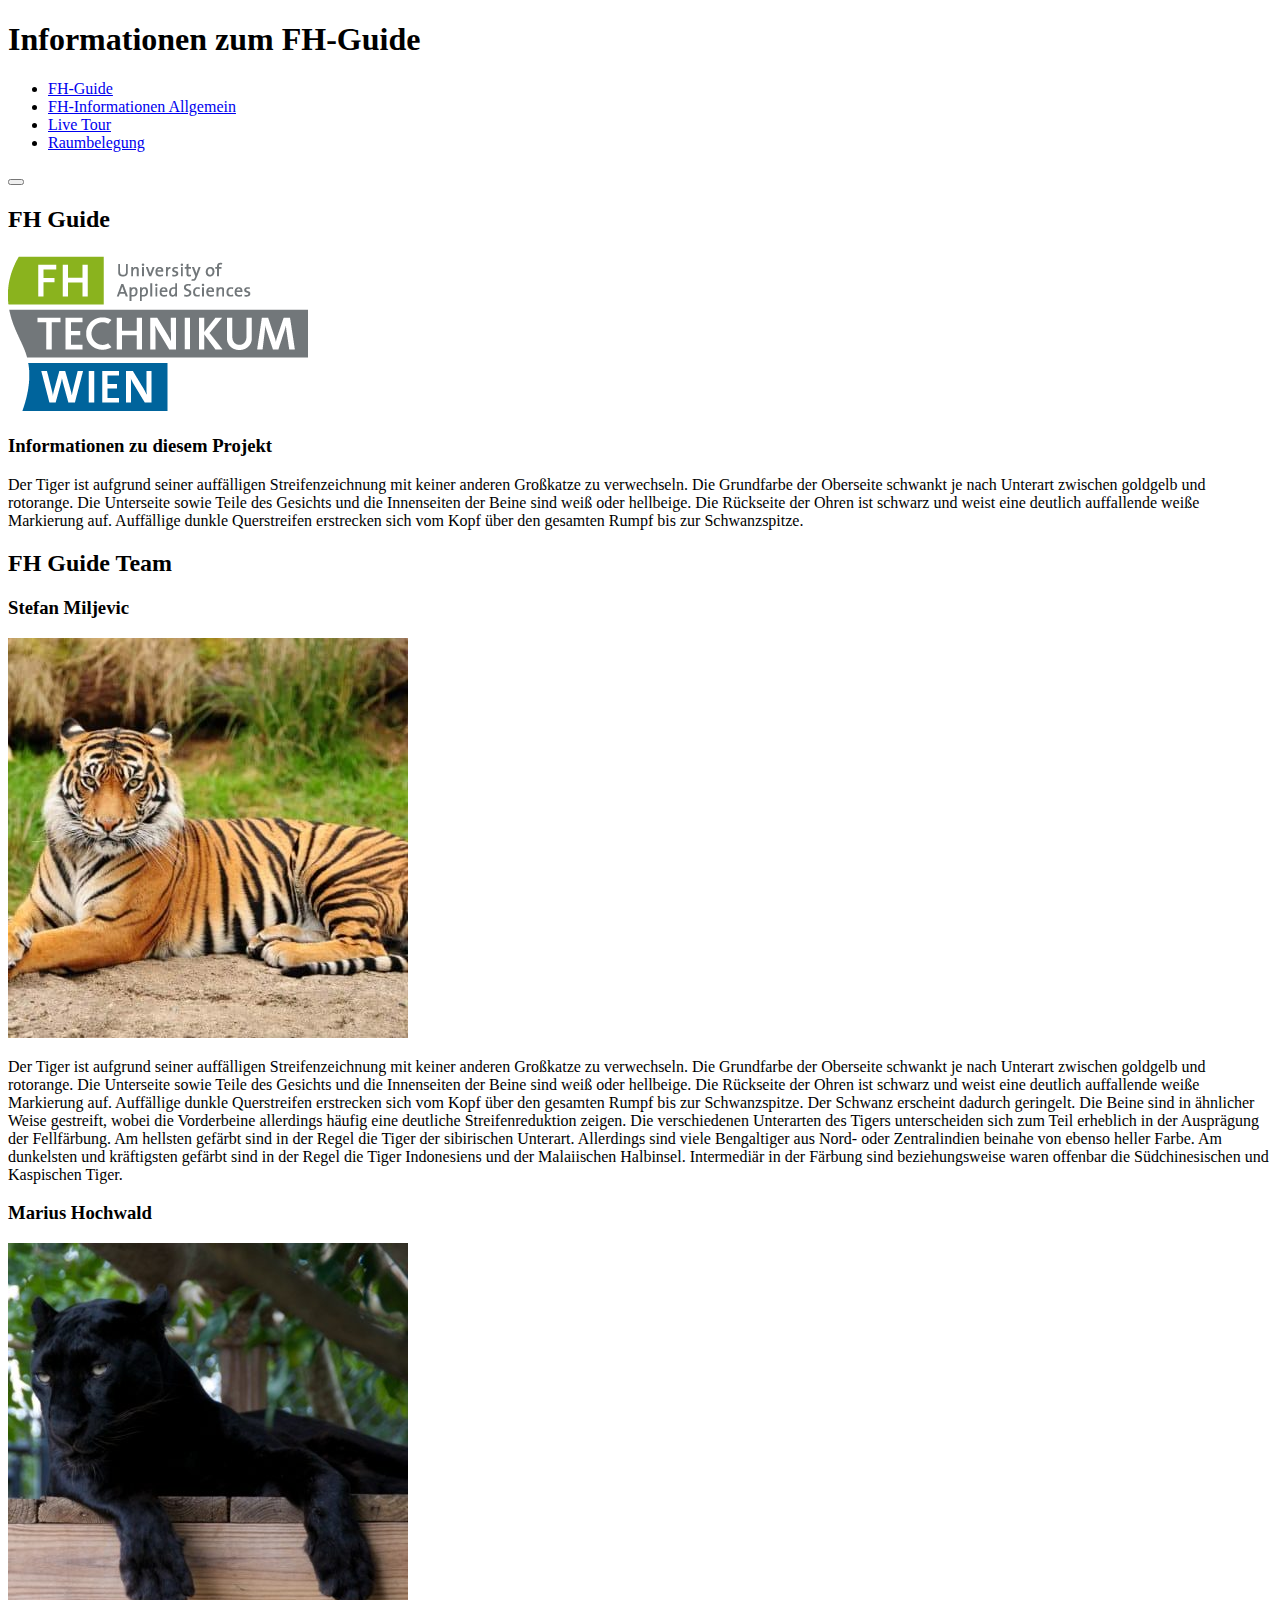
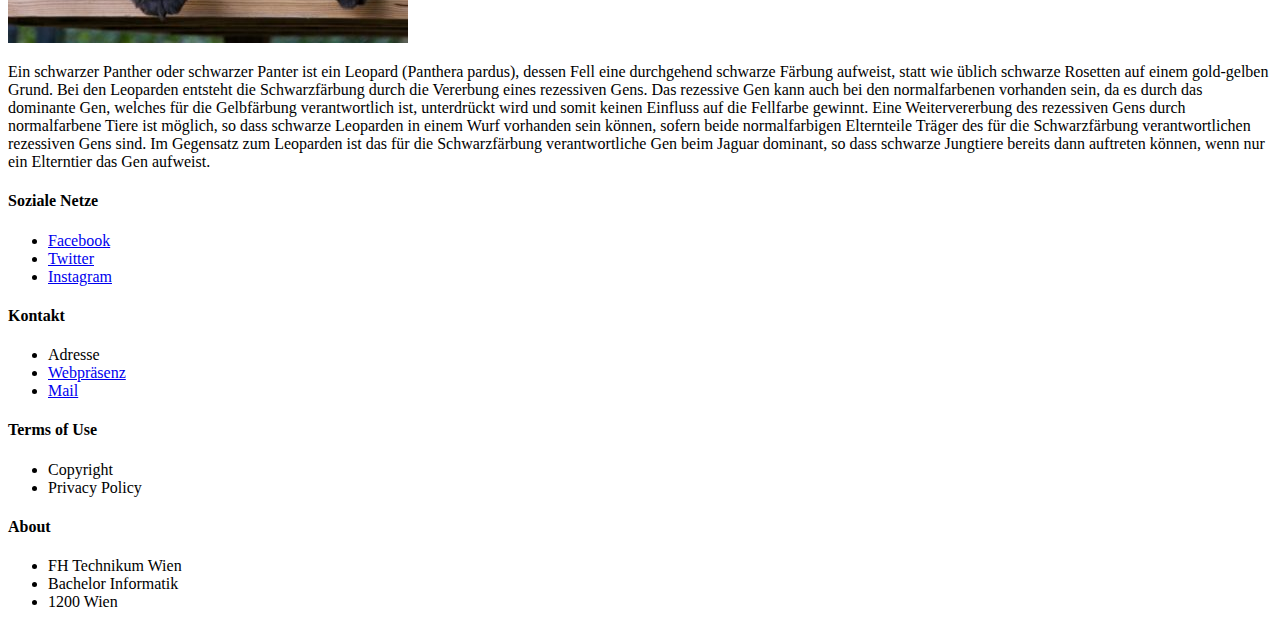
==== public_html/index.html @ 5c02f319 "Anpassungen HTML" ====
<!doctype html>
<html lang="en">
  <head>
    <!-- Required meta tags -->
    <meta charset="utf-8">
    <meta name="viewport" content="width=device-width, initial-scale=1, shrink-to-fit=no">

    <!-- Bootstrap CSS -->
    <link rel="stylesheet" href="https://stackpath.bootstrapcdn.com/bootstrap/4.1.3/css/bootstrap.min.css" integrity="sha384-MCw98/SFnGE8fJT3GXwEOngsV7Zt27NXFoaoApmYm81iuXoPkFOJwJ8ERdknLPMO" crossorigin="anonymous">
	<link rel="icon" href="./res/img/logo.ico" >
    <title>FH Guide</title>
  </head>
  <body>
  <nav class="navbar position-fixed navbar-dark bg-default">
		<h1>Informationen zum FH-Guide</h1>
		
		<ul>
			<li><a onclick='console.log("FH-Guide wurde geklickt")' href="index.html">FH-Guide</a></li>
			<li><a onclick='console.log("FH-Informationen wurde geklickt")' href="sites/unterseite1.html">FH-Informationen Allgemein</a></li>
			<li><a onclick='console.log("Live Tour wurde geklickt")' href="sites/unterseite2.html">Live Tour</a></li>
			<li><a onclick='console.log("Raumbelegung geklickt")' href="sites/unterseite3.html">Raumbelegung</a></li>
		</ul>
		
		<button onclick='console.log("Es wurde der Burger Menu Button geklickt")' class="navbar-toggler" type="button" data-toggle="collapse" data-target="#navbarSupportedContent1" aria-controls="navbarSupportedContent15"
        aria-expanded="false" aria-label="Toggle navigation"><span class="navbar-toggler-icon"></span></button>
		
	</nav>
	<header>
	</header>
	
	<main id="home-0"> <!-- du kannst die IDs so anpassen, wie du sie brauchst für css -->
			<section id="FHGuide">
				<div class="container">
				<h2>FH Guide</h2>
					<div>
						<img class="img-fluid img-thumbnail" src="./res/img/logo.png" alt="FH Guide Bild">
						<h3>Informationen zu diesem Projekt</h3>
						<p>
						Der Tiger ist aufgrund seiner auffälligen Streifenzeichnung mit keiner anderen Großkatze zu verwechseln.
						Die Grundfarbe der Oberseite schwankt je nach Unterart zwischen goldgelb und rotorange.
						Die Unterseite sowie Teile des Gesichts und die Innenseiten der Beine sind weiß oder hellbeige.
						Die Rückseite der Ohren ist schwarz und weist eine deutlich auffallende weiße Markierung auf.
						Auffällige dunkle Querstreifen erstrecken sich vom Kopf über den gesamten Rumpf bis zur Schwanzspitze.
						</p>
					</div>
				</div>
			</section>
			<section id=team>
				<div class="container">
				<h2>FH Guide Team</h2>
					<h3>Stefan Miljevic</h3>
					<img class="img-fluid rounded-circle" src="./res/img/Tiger.jpg" alt="Stefan Miljevic">
					<p>
					Der Tiger ist aufgrund seiner auffälligen Streifenzeichnung mit keiner anderen Großkatze zu verwechseln.
					Die Grundfarbe der Oberseite schwankt je nach Unterart zwischen goldgelb und rotorange.
					Die Unterseite sowie Teile des Gesichts und die Innenseiten der Beine sind weiß oder hellbeige.
					Die Rückseite der Ohren ist schwarz und weist eine deutlich auffallende weiße Markierung auf.
					Auffällige dunkle Querstreifen erstrecken sich vom Kopf über den gesamten Rumpf bis zur Schwanzspitze.
					Der Schwanz erscheint dadurch geringelt. Die Beine sind in ähnlicher Weise gestreift,
					wobei die Vorderbeine allerdings häufig eine deutliche Streifenreduktion zeigen.
					Die verschiedenen Unterarten des Tigers unterscheiden sich zum Teil erheblich in der Ausprägung der Fellfärbung.
					Am hellsten gefärbt sind in der Regel die Tiger der sibirischen Unterart.
					Allerdings sind viele Bengaltiger aus Nord- oder Zentralindien beinahe von ebenso heller Farbe.
					Am dunkelsten und kräftigsten gefärbt sind in der Regel die Tiger Indonesiens und der Malaiischen Halbinsel.
					Intermediär in der Färbung sind beziehungsweise waren offenbar die Südchinesischen und Kaspischen Tiger.
					</p>
				
					<h3>Marius Hochwald</h3>
					<img class="img-fluid rounded-circle" src="./res/img/Panther.jpg" alt="Marius Hochwald">
					<p>
					Ein schwarzer Panther oder schwarzer Panter ist ein Leopard (Panthera pardus),
					dessen Fell eine durchgehend schwarze Färbung aufweist, statt wie üblich schwarze Rosetten auf einem gold-gelben Grund.
					Bei den Leoparden entsteht die Schwarzfärbung durch die Vererbung eines rezessiven Gens.
					Das rezessive Gen kann auch bei den normalfarbenen vorhanden sein, da es durch das dominante Gen,
					welches für die Gelbfärbung verantwortlich ist, unterdrückt wird und somit keinen Einfluss auf die Fellfarbe gewinnt.
					Eine Weitervererbung des rezessiven Gens durch normalfarbene Tiere ist möglich,
					so dass schwarze Leoparden in einem Wurf vorhanden sein können, sofern beide normalfarbigen Elternteile Träger des für die Schwarzfärbung verantwortlichen rezessiven Gens sind.
					Im Gegensatz zum Leoparden ist das für die Schwarzfärbung verantwortliche Gen beim Jaguar dominant,
					so dass schwarze Jungtiere bereits dann auftreten können, wenn nur ein Elterntier das Gen aufweist.
					</p>
				</div>
			</section>
	</main>
	
	<footer>
		<div class="container">
		<div class="row">
		<div class="col-lg-3 col-md-6 col-12">
			<h4>Soziale Netze</h4>
			<ul>
				<li><a href="http://www.facebook.com">Facebook</a></li> <!-- standard a href mit text, welches zum genannten Link weitergeht. -->
				<li><a href="http://www.twitter.com">Twitter</a></li>
				<li><a href="http://www.instagram.com">Instagram</a></li>
			</ul>
		</div>
		<div class="col-lg-3 col-md-6 col-12">
			<h4>Kontakt</h4>
			<ul>
				<li>Adresse</li>
				<li><a href="http://www.technikum-wien.at">Webpräsenz</a></li>
				<li><a href="mailto:if18b159@technikum-wien.at" target="_top">Mail</a></li> <!-- öffnet den lokalen maildienst mit den Daten, die man hier gesetzt hat -->
			</ul>
		</div>
		<div class="col-lg-3 col-md-6 col-12">
			<h4>Terms of Use</h4>
			<ul>
				<li>Copyright</li>
				<li>Privacy Policy</li>
			</ul>
		</div>
		<div class="col-lg-3 col-md-6 col-12">
			<h4>About</h4>
			<ul>
				<li>FH Technikum Wien</li>
				<li>Bachelor Informatik</li>
				<li>1200 Wien</li>
			</ul>
		</div>
		</div>
		</div>
	</footer>
    <!-- Optional JavaScript -->
    <!-- jQuery first, then Popper.js, then Bootstrap JS -->
    <script src="https://code.jquery.com/jquery-3.3.1.slim.min.js" integrity="sha384-q8i/X+965DzO0rT7abK41JStQIAqVgRVzpbzo5smXKp4YfRvH+8abtTE1Pi6jizo" crossorigin="anonymous"></script>
    <script src="https://cdnjs.cloudflare.com/ajax/libs/popper.js/1.14.3/umd/popper.min.js" integrity="sha384-ZMP7rVo3mIykV+2+9J3UJ46jBk0WLaUAdn689aCwoqbBJiSnjAK/l8WvCWPIPm49" crossorigin="anonymous"></script>
    <script src="https://stackpath.bootstrapcdn.com/bootstrap/4.1.3/js/bootstrap.min.js" integrity="sha384-ChfqqxuZUCnJSK3+MXmPNIyE6ZbWh2IMqE241rYiqJxyMiZ6OW/JmZQ5stwEULTy" crossorigin="anonymous"></script>
  </body>
</html>
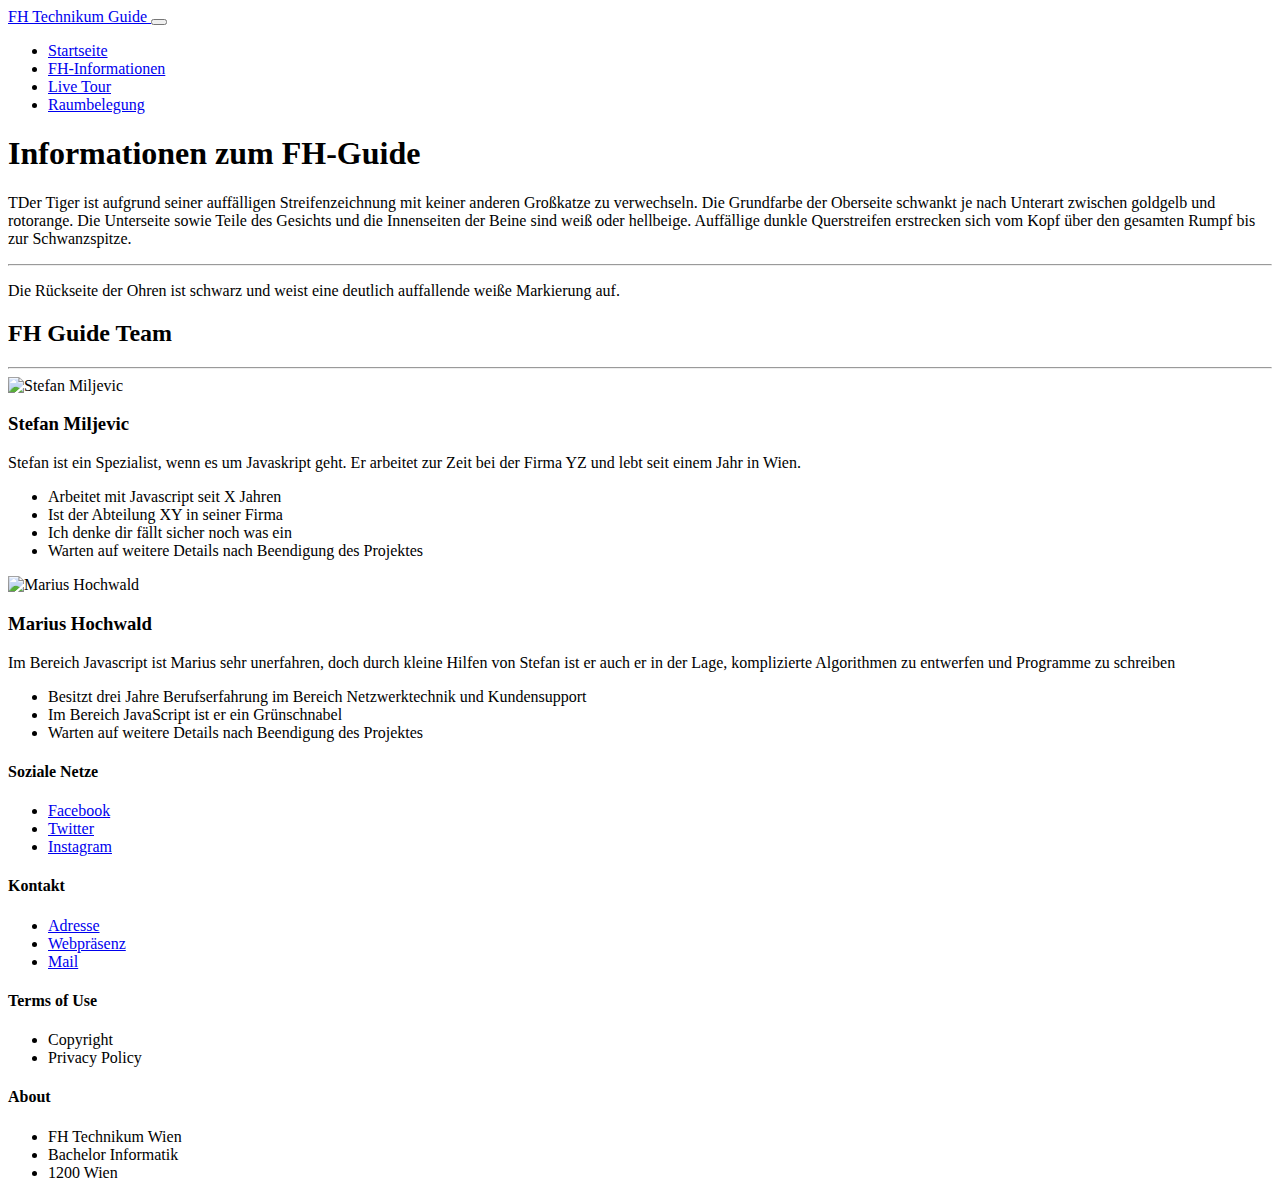
==== commit 572f02d3: "add navbar and footer to all pages" ====
--- a/public_html/index.html
+++ b/public_html/index.html
@@ -1,128 +1,155 @@
 <!doctype html>
 <html lang="en">
-  <head>
-    <!-- Required meta tags -->
-    <meta charset="utf-8">
-    <meta name="viewport" content="width=device-width, initial-scale=1, shrink-to-fit=no">
-
-    <!-- Bootstrap CSS -->
-    <link rel="stylesheet" href="https://stackpath.bootstrapcdn.com/bootstrap/4.1.3/css/bootstrap.min.css" integrity="sha384-MCw98/SFnGE8fJT3GXwEOngsV7Zt27NXFoaoApmYm81iuXoPkFOJwJ8ERdknLPMO" crossorigin="anonymous">
-	<link rel="icon" href="./res/img/logo.ico" >
-    <title>FH Guide</title>
-  </head>
-  <body>
-  <nav class="navbar position-fixed navbar-dark bg-default">
-		<h1>Informationen zum FH-Guide</h1>
+	<head>
+		<!-- Required meta tags -->
+		<meta charset="utf-8">
+		<meta name="viewport" content="width=device-width, initial-scale=1, shrink-to-fit=no">
+		<!-- Bootstrap CSS -->
+		<link rel="stylesheet" href="https://stackpath.bootstrapcdn.com/bootstrap/4.1.3/css/bootstrap.min.css" integrity="sha384-MCw98/SFnGE8fJT3GXwEOngsV7Zt27NXFoaoApmYm81iuXoPkFOJwJ8ERdknLPMO" crossorigin="anonymous">
+		<!-- Font Awesome -->
+		<link rel="stylesheet" href="https://use.fontawesome.com/releases/v5.5.0/css/all.css" integrity="sha384-B4dIYHKNBt8Bc12p+WXckhzcICo0wtJAoU8YZTY5qE0Id1GSseTk6S+L3BlXeVIU" crossorigin="anonymous">
+		<!-- Google Fonts -->
+		<link href="https://fonts.googleapis.com/css?family=KoHo|Nunito" rel="stylesheet">
+		<!-- Own style -->
+		<link rel="stylesheet" href="style/style.css">
+		<link rel="icon" href="./res/img/logo.ico" >
+		<title>FH Guide</title>
+	</head>
+	<body>
+		<nav class="navbar navbar-expand-lg sticky-top navbar-dark">
+			<a class="navbar-brand" href="index.html">
+				<!-- <img class="navbar-photo" src="./res/img/logo.png" alt="FH Guide Bild"> --><span>FH Technikum Guide</span>
+			</a>
+			<button class="navbar-toggler" type="button" data-toggle="collapse" data-target="#navbarSupportedContent" aria-controls="navbarSupportedContent" aria-expanded="false" aria-label="Toggle navigation">
+			<span class="navbar-toggler-icon"></span>
+			</button>
+			<div class="collapse navbar-collapse" id="navbarSupportedContent">
+				<ul class="navbar-nav ml-auto">
+					<li class="nav-item active">
+						<a class="nav-link" href="index.html"><i class="fas fa-home"></i>
+						Startseite</a>
+					</li>
+					<li class="nav-item">
+						<a class="nav-link" href="sites/fh-informations.html"><i class="fas fa-info-circle"></i>
+						FH-Informationen</a>
+					</li>
+					<li class="nav-item">
+						<a class="nav-link" href="sites/live-tour.html"><i class="fas fa-street-view"></i> Live Tour</a>
+					</li>
+					<li class="nav-item">
+						<a class="nav-link" href="sites/raumbelegung.html"><i class="fas fa-search"></i> Raumbelegung</a>
+					</li>
+				</ul>
+			</div>
+		</nav>
 		
-		<ul>
-			<li><a onclick='console.log("FH-Guide wurde geklickt")' href="index.html">FH-Guide</a></li>
-			<li><a onclick='console.log("FH-Informationen wurde geklickt")' href="sites/unterseite1.html">FH-Informationen Allgemein</a></li>
-			<li><a onclick='console.log("Live Tour wurde geklickt")' href="sites/unterseite2.html">Live Tour</a></li>
-			<li><a onclick='console.log("Raumbelegung geklickt")' href="sites/unterseite3.html">Raumbelegung</a></li>
-		</ul>
+		<header>
+			<div class="jumbotron">
+				<div class="container">
+					<h1 class="display-4">Informationen zum FH-Guide</h1>
+					<p class="lead">TDer Tiger ist aufgrund seiner auffälligen Streifenzeichnung mit keiner anderen Großkatze zu verwechseln. Die Grundfarbe der Oberseite schwankt je nach Unterart zwischen goldgelb und rotorange.
+						Die Unterseite sowie Teile des Gesichts und die Innenseiten der Beine sind weiß oder hellbeige.
+					Auffällige dunkle Querstreifen erstrecken sich vom Kopf über den gesamten Rumpf bis zur Schwanzspitze.</p>
+					<hr class="my-4">
+					<p>Die Rückseite der Ohren ist schwarz und weist eine deutlich auffallende weiße Markierung auf.</p>
+				</div>
+			</div>
+		</header>
 		
-		<button onclick='console.log("Es wurde der Burger Menu Button geklickt")' class="navbar-toggler" type="button" data-toggle="collapse" data-target="#navbarSupportedContent1" aria-controls="navbarSupportedContent15"
-        aria-expanded="false" aria-label="Toggle navigation"><span class="navbar-toggler-icon"></span></button>
-		
-	</nav>
-	<header>
-	</header>
-	
-	<main id="home-0"> <!-- du kannst die IDs so anpassen, wie du sie brauchst für css -->
-			<section id="FHGuide">
-				<div class="container">
-				<h2>FH Guide</h2>
-					<div>
-						<img class="img-fluid img-thumbnail" src="./res/img/logo.png" alt="FH Guide Bild">
-						<h3>Informationen zu diesem Projekt</h3>
-						<p>
-						Der Tiger ist aufgrund seiner auffälligen Streifenzeichnung mit keiner anderen Großkatze zu verwechseln.
-						Die Grundfarbe der Oberseite schwankt je nach Unterart zwischen goldgelb und rotorange.
-						Die Unterseite sowie Teile des Gesichts und die Innenseiten der Beine sind weiß oder hellbeige.
-						Die Rückseite der Ohren ist schwarz und weist eine deutlich auffallende weiße Markierung auf.
-						Auffällige dunkle Querstreifen erstrecken sich vom Kopf über den gesamten Rumpf bis zur Schwanzspitze.
-						</p>
+		<main id="home"> <!-- du kannst die IDs so anpassen, wie du sie brauchst für css -->
+		<section id=team>
+			<div class="container">
+				<h2 class="text-center">FH Guide Team</h2>
+				<hr>
+				<div class="row">
+					<div class="col-sm-6 text-center">
+						<img class="img-thumbnail img-fluid member-image" src="./res/img/stefan.jpg" alt="Stefan Miljevic">
+						<div class="member-content">
+							<div class="member-title">
+								<h3 class="text-center">
+								Stefan Miljevic
+								</h3>
+							</div>
+							<div class="member-text">
+								Stefan ist ein Spezialist, wenn es um Javaskript geht. Er arbeitet zur Zeit bei der Firma YZ und lebt seit einem Jahr in Wien.
+								<ul class="list-group list-group-flush">
+									<li class="list-group-item">Arbeitet mit Javascript seit X Jahren</li>
+									<li class="list-group-item">Ist der Abteilung XY in seiner Firma</li>
+									<li class="list-group-item">Ich denke dir fällt sicher noch was ein</li>
+									<li class="list-group-item">Warten auf weitere Details nach Beendigung des Projektes</li>
+								</ul>
+							</div>
+						</div>
+					</div>
+					<div class="col-sm-6 text-center">
+						<img class="img-thumbnail member-image img-fluid" src="./res/img/marius.jpg" alt="Marius Hochwald">
+						<div class="member-content">
+							<div class="member-title">
+								<h3 class="text-center">
+								Marius Hochwald
+								</h3>
+							</div>
+							<div class="member-text">
+								Im Bereich Javascript ist Marius sehr unerfahren, doch durch kleine Hilfen von Stefan ist er auch er in der Lage, komplizierte Algorithmen zu entwerfen und Programme zu schreiben
+								<ul class="list-group list-group-flush">
+									<li class="list-group-item">Besitzt drei Jahre Berufserfahrung im Bereich Netzwerktechnik und Kundensupport</li>
+									<li class="list-group-item">Im Bereich JavaScript ist er ein Grünschnabel</li>
+									<li class="list-group-item">Warten auf weitere Details nach Beendigung des Projektes</li>
+								</ul>
+							</div>
+						</div>
 					</div>
 				</div>
-			</section>
-			<section id=team>
-				<div class="container">
-				<h2>FH Guide Team</h2>
-					<h3>Stefan Miljevic</h3>
-					<img class="img-fluid rounded-circle" src="./res/img/Tiger.jpg" alt="Stefan Miljevic">
-					<p>
-					Der Tiger ist aufgrund seiner auffälligen Streifenzeichnung mit keiner anderen Großkatze zu verwechseln.
-					Die Grundfarbe der Oberseite schwankt je nach Unterart zwischen goldgelb und rotorange.
-					Die Unterseite sowie Teile des Gesichts und die Innenseiten der Beine sind weiß oder hellbeige.
-					Die Rückseite der Ohren ist schwarz und weist eine deutlich auffallende weiße Markierung auf.
-					Auffällige dunkle Querstreifen erstrecken sich vom Kopf über den gesamten Rumpf bis zur Schwanzspitze.
-					Der Schwanz erscheint dadurch geringelt. Die Beine sind in ähnlicher Weise gestreift,
-					wobei die Vorderbeine allerdings häufig eine deutliche Streifenreduktion zeigen.
-					Die verschiedenen Unterarten des Tigers unterscheiden sich zum Teil erheblich in der Ausprägung der Fellfärbung.
-					Am hellsten gefärbt sind in der Regel die Tiger der sibirischen Unterart.
-					Allerdings sind viele Bengaltiger aus Nord- oder Zentralindien beinahe von ebenso heller Farbe.
-					Am dunkelsten und kräftigsten gefärbt sind in der Regel die Tiger Indonesiens und der Malaiischen Halbinsel.
-					Intermediär in der Färbung sind beziehungsweise waren offenbar die Südchinesischen und Kaspischen Tiger.
-					</p>
-				
-					<h3>Marius Hochwald</h3>
-					<img class="img-fluid rounded-circle" src="./res/img/Panther.jpg" alt="Marius Hochwald">
-					<p>
-					Ein schwarzer Panther oder schwarzer Panter ist ein Leopard (Panthera pardus),
-					dessen Fell eine durchgehend schwarze Färbung aufweist, statt wie üblich schwarze Rosetten auf einem gold-gelben Grund.
-					Bei den Leoparden entsteht die Schwarzfärbung durch die Vererbung eines rezessiven Gens.
-					Das rezessive Gen kann auch bei den normalfarbenen vorhanden sein, da es durch das dominante Gen,
-					welches für die Gelbfärbung verantwortlich ist, unterdrückt wird und somit keinen Einfluss auf die Fellfarbe gewinnt.
-					Eine Weitervererbung des rezessiven Gens durch normalfarbene Tiere ist möglich,
-					so dass schwarze Leoparden in einem Wurf vorhanden sein können, sofern beide normalfarbigen Elternteile Träger des für die Schwarzfärbung verantwortlichen rezessiven Gens sind.
-					Im Gegensatz zum Leoparden ist das für die Schwarzfärbung verantwortliche Gen beim Jaguar dominant,
-					so dass schwarze Jungtiere bereits dann auftreten können, wenn nur ein Elterntier das Gen aufweist.
-					</p>
+			</div>
+		</section>
+	</main>
+	<footer>
+		<div id="footer-content" class="container">
+			<div class="row">
+				<div class="footer-item col-lg-3 col-md-6 col-sm-12">
+					<h4>Soziale Netze</h4>
+					<ul class="nav">
+						<li><a href="https://facebook.com/fhtechnikumwien/" target="_blank">Facebook</a></li>
+						<li><a href="https://twitter.com/fhtechnikumwien" target="_blank">Twitter</a></li>
+						<li><a href="https://www.instagram.com/technikum_wien/" target="_blank">Instagram</a></li>
+					</ul>
 				</div>
-			</section>
-	</main>
-	
-	<footer>
-		<div class="container">
-		<div class="row">
-		<div class="col-lg-3 col-md-6 col-12">
-			<h4>Soziale Netze</h4>
-			<ul>
-				<li><a href="http://www.facebook.com">Facebook</a></li> <!-- standard a href mit text, welches zum genannten Link weitergeht. -->
-				<li><a href="http://www.twitter.com">Twitter</a></li>
-				<li><a href="http://www.instagram.com">Instagram</a></li>
-			</ul>
-		</div>
-		<div class="col-lg-3 col-md-6 col-12">
-			<h4>Kontakt</h4>
-			<ul>
-				<li>Adresse</li>
-				<li><a href="http://www.technikum-wien.at">Webpräsenz</a></li>
-				<li><a href="mailto:if18b159@technikum-wien.at" target="_top">Mail</a></li> <!-- öffnet den lokalen maildienst mit den Daten, die man hier gesetzt hat -->
-			</ul>
-		</div>
-		<div class="col-lg-3 col-md-6 col-12">
-			<h4>Terms of Use</h4>
-			<ul>
-				<li>Copyright</li>
-				<li>Privacy Policy</li>
-			</ul>
-		</div>
-		<div class="col-lg-3 col-md-6 col-12">
-			<h4>About</h4>
-			<ul>
-				<li>FH Technikum Wien</li>
-				<li>Bachelor Informatik</li>
-				<li>1200 Wien</li>
-			</ul>
-		</div>
-		</div>
+				<div class="footer-item col-lg-3 col-md-6 col-sm-12">
+					<h4>Kontakt</h4>
+					<ul class="nav">
+						<li>
+							<a href="https://www.google.at/maps/place/FH+Technikum+Wien/@48.2392831,16.3773241,15z/data=!4m5!3m4!1s0x0:0x99fec738bbb12f9d!8m2!3d48.2392831!4d16.3773241" target="_blank">Adresse</a>
+						</li>
+						<li>
+							<a href="http://www.technikum-wien.at/" target="_blank">Webpräsenz</a>
+						</li>
+						<li>
+							<a href="mailto:info@technikum-wien.at">Mail</a>
+						</li>
+					</ul>
+				</div>
+				<div class="footer-item col-lg-3 col-md-6 col-sm-12">
+					<h4>Terms of Use</h4>
+					<ul class="nav">
+						<li>Copyright</li>
+						<li>Privacy Policy</li>
+					</ul>
+				</div>
+				<div class="footer-item col-lg-3 col-md-6 col-sm-12">
+					<h4>About</h4>
+					<ul class="nav">
+						<li>FH Technikum Wien</li>
+						<li>Bachelor Informatik</li>
+						<li>1200 Wien</li>
+					</ul>
+				</div>
+			</div>
 		</div>
 	</footer>
-    <!-- Optional JavaScript -->
-    <!-- jQuery first, then Popper.js, then Bootstrap JS -->
-    <script src="https://code.jquery.com/jquery-3.3.1.slim.min.js" integrity="sha384-q8i/X+965DzO0rT7abK41JStQIAqVgRVzpbzo5smXKp4YfRvH+8abtTE1Pi6jizo" crossorigin="anonymous"></script>
-    <script src="https://cdnjs.cloudflare.com/ajax/libs/popper.js/1.14.3/umd/popper.min.js" integrity="sha384-ZMP7rVo3mIykV+2+9J3UJ46jBk0WLaUAdn689aCwoqbBJiSnjAK/l8WvCWPIPm49" crossorigin="anonymous"></script>
-    <script src="https://stackpath.bootstrapcdn.com/bootstrap/4.1.3/js/bootstrap.min.js" integrity="sha384-ChfqqxuZUCnJSK3+MXmPNIyE6ZbWh2IMqE241rYiqJxyMiZ6OW/JmZQ5stwEULTy" crossorigin="anonymous"></script>
-  </body>
+	<!-- Optional JavaScript -->
+	<!-- jQuery first, then Popper.js, then Bootstrap JS -->
+	<script src="https://code.jquery.com/jquery-3.3.1.slim.min.js" integrity="sha384-q8i/X+965DzO0rT7abK41JStQIAqVgRVzpbzo5smXKp4YfRvH+8abtTE1Pi6jizo" crossorigin="anonymous"></script>
+	<script src="https://cdnjs.cloudflare.com/ajax/libs/popper.js/1.14.3/umd/popper.min.js" integrity="sha384-ZMP7rVo3mIykV+2+9J3UJ46jBk0WLaUAdn689aCwoqbBJiSnjAK/l8WvCWPIPm49" crossorigin="anonymous"></script>
+	<script src="https://stackpath.bootstrapcdn.com/bootstrap/4.1.3/js/bootstrap.min.js" integrity="sha384-ChfqqxuZUCnJSK3+MXmPNIyE6ZbWh2IMqE241rYiqJxyMiZ6OW/JmZQ5stwEULTy" crossorigin="anonymous"></script>
+</body>
 </html>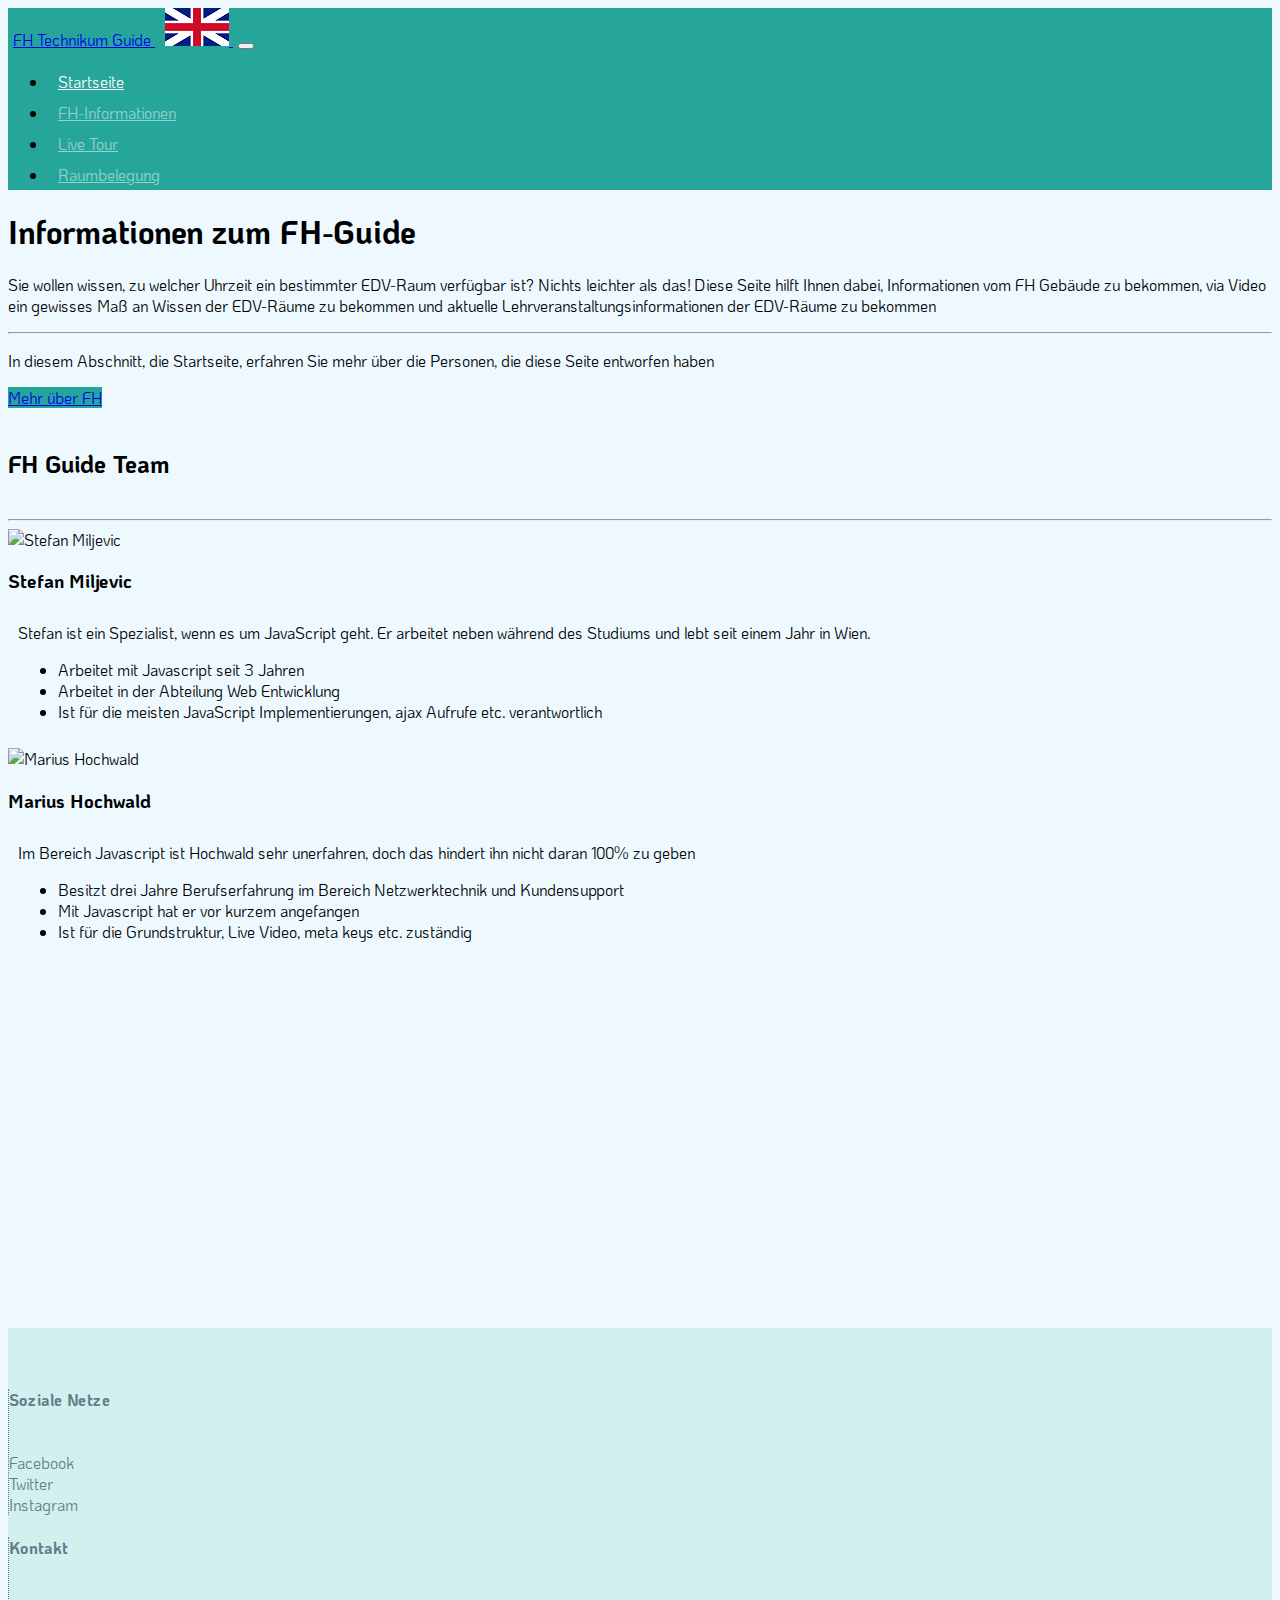
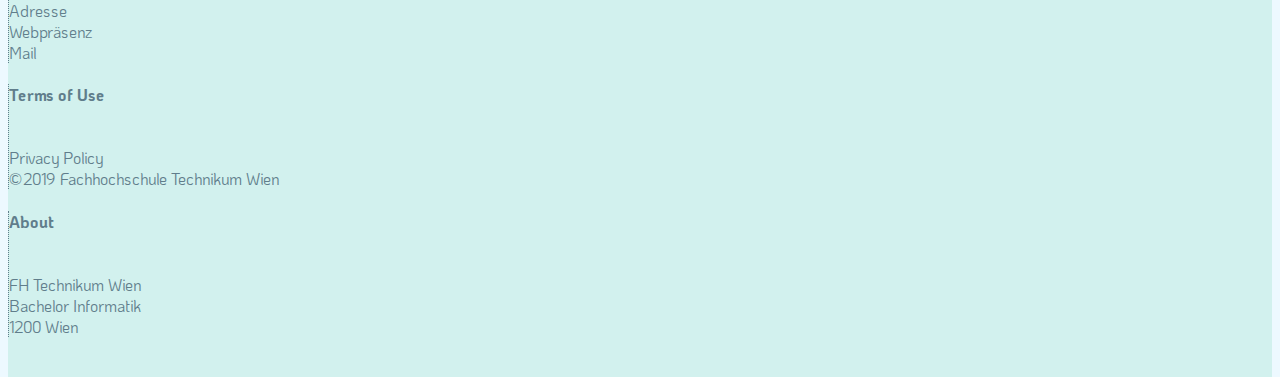
==== commit 593a2413: "metakeys, language, text" ====
--- a/public_html/index.html
+++ b/public_html/index.html
@@ -9,16 +9,23 @@
 		<!-- Font Awesome -->
 		<link rel="stylesheet" href="https://use.fontawesome.com/releases/v5.5.0/css/all.css" integrity="sha384-B4dIYHKNBt8Bc12p+WXckhzcICo0wtJAoU8YZTY5qE0Id1GSseTk6S+L3BlXeVIU" crossorigin="anonymous">
 		<!-- Google Fonts -->
-		<link href="https://fonts.googleapis.com/css?family=KoHo|Nunito" rel="stylesheet">
+		<link href="https://fonts.googleapis.com/css?family=KoHo%7CNunito" rel="stylesheet">
 		<!-- Own style -->
-		<link rel="stylesheet" href="style/style.css">
+		<link rel="stylesheet" href="res/css/style.css">
 		<link rel="icon" href="./res/img/logo.ico" >
-		<title>FH Guide</title>
+		<title>FH Technikum Guide</title>
+		<meta name="keywords" content="fh, technikum, wien, raumbelegung, information, live, tour, qr, code, google, maps, hochwald, miljevic, marius, stefan, team.">
+		<meta name="description" content="EDV-Rauminformationen schnell zu Hand! Schnell und einfach die besten Informationen zu allen EDV-Räumen der FH-Technikum Wien">
 	</head>
 	<body>
 		<nav class="navbar navbar-expand-lg sticky-top navbar-dark">
 			<a class="navbar-brand" href="index.html">
 				<!-- <img class="navbar-photo" src="./res/img/logo.png" alt="FH Guide Bild"> --><span>FH Technikum Guide</span>
+			</a>
+			<a class="navbar-brand" href="index_en.html">
+				<span>
+					<img class="thumbnail" src="./res/img/england.png"></img>
+				</span>
 			</a>
 			<button class="navbar-toggler" type="button" data-toggle="collapse" data-target="#navbarSupportedContent" aria-controls="navbarSupportedContent" aria-expanded="false" aria-label="Toggle navigation">
 			<span class="navbar-toggler-icon"></span>
@@ -47,11 +54,11 @@
 			<div class="jumbotron">
 				<div class="container">
 					<h1 class="display-4">Informationen zum FH-Guide</h1>
-					<p class="lead">TDer Tiger ist aufgrund seiner auffälligen Streifenzeichnung mit keiner anderen Großkatze zu verwechseln. Die Grundfarbe der Oberseite schwankt je nach Unterart zwischen goldgelb und rotorange.
-						Die Unterseite sowie Teile des Gesichts und die Innenseiten der Beine sind weiß oder hellbeige.
-					Auffällige dunkle Querstreifen erstrecken sich vom Kopf über den gesamten Rumpf bis zur Schwanzspitze.</p>
+					<p class="lead">Sie wollen wissen, zu welcher Uhrzeit ein bestimmter EDV-Raum verfügbar ist? Nichts leichter als das! Diese Seite hilft Ihnen dabei, Informationen vom FH
+					Gebäude zu bekommen, via Video ein gewisses Maß an Wissen der EDV-Räume zu bekommen und aktuelle Lehrveranstaltungsinformationen der EDV-Räume zu bekommen</p>
 					<hr class="my-4">
-					<p>Die Rückseite der Ohren ist schwarz und weist eine deutlich auffallende weiße Markierung auf.</p>
+					<p>In diesem Abschnitt, die Startseite, erfahren Sie mehr über die Personen, die diese Seite entworfen haben</p>
+					<a class="btn btn-primary btn-lg" href="sites/fh-informations.html">Mehr über FH</a>
 				</div>
 			</div>
 		</header>
@@ -71,12 +78,11 @@
 								</h3>
 							</div>
 							<div class="member-text">
-								Stefan ist ein Spezialist, wenn es um Javaskript geht. Er arbeitet zur Zeit bei der Firma YZ und lebt seit einem Jahr in Wien.
+								Stefan ist ein Spezialist, wenn es um JavaScript geht. Er arbeitet neben während des Studiums und lebt seit einem Jahr in Wien.
 								<ul class="list-group list-group-flush">
-									<li class="list-group-item">Arbeitet mit Javascript seit X Jahren</li>
-									<li class="list-group-item">Ist der Abteilung XY in seiner Firma</li>
-									<li class="list-group-item">Ich denke dir fällt sicher noch was ein</li>
-									<li class="list-group-item">Warten auf weitere Details nach Beendigung des Projektes</li>
+									<li class="list-group-item">Arbeitet mit Javascript seit 3 Jahren</li>
+									<li class="list-group-item">Arbeitet in der Abteilung Web Entwicklung</li>
+									<li class="list-group-item">Ist für die meisten JavaScript Implementierungen, ajax Aufrufe etc. verantwortlich</li>
 								</ul>
 							</div>
 						</div>
@@ -90,11 +96,11 @@
 								</h3>
 							</div>
 							<div class="member-text">
-								Im Bereich Javascript ist Marius sehr unerfahren, doch durch kleine Hilfen von Stefan ist er auch er in der Lage, komplizierte Algorithmen zu entwerfen und Programme zu schreiben
+								Im Bereich Javascript ist Hochwald sehr unerfahren, doch das hindert ihn nicht daran 100% zu geben
 								<ul class="list-group list-group-flush">
 									<li class="list-group-item">Besitzt drei Jahre Berufserfahrung im Bereich Netzwerktechnik und Kundensupport</li>
-									<li class="list-group-item">Im Bereich JavaScript ist er ein Grünschnabel</li>
-									<li class="list-group-item">Warten auf weitere Details nach Beendigung des Projektes</li>
+									<li class="list-group-item">Mit Javascript hat er vor kurzem angefangen</li>
+									<li class="list-group-item">Ist für die Grundstruktur, Live Video, meta keys etc. zuständig</li>
 								</ul>
 							</div>
 						</div>
@@ -131,8 +137,10 @@
 				<div class="footer-item col-lg-3 col-md-6 col-sm-12">
 					<h4>Terms of Use</h4>
 					<ul class="nav">
-						<li>Copyright</li>
-						<li>Privacy Policy</li>
+						<li>
+							<a href="https://www.technikum-wien.at/datenschutzerklaerung" target="_blank">Privacy Policy</a>
+						</li>
+						<li>©2019 Fachhochschule Technikum Wien</li>
 					</ul>
 				</div>
 				<div class="footer-item col-lg-3 col-md-6 col-sm-12">
--- a/public_html/res/css/style.css
+++ b/public_html/res/css/style.css
@@ -0,0 +1,362 @@
+/* DEFAULT STYLE */
+html {
+    height: 100%;
+}
+
+body {
+    font-family: 'KoHo', sans-serif;
+    background-color: #edf9ff;
+    height: 100%;
+}
+
+main {
+    min-height: 100%;
+}
+
+.btn-primary {
+    background-color: #26A69A !important;
+    border-color: #26A69A !important;
+}
+
+h2 {
+    padding: 20px 0px;
+}
+
+/* NAVBAR STYLR */
+
+.navbar {
+    background-color: #26A69A !important;
+}
+
+.navbar-brand {
+    padding: 5px;
+}
+
+.navbar-photo {
+    height: 2.5em;
+}
+
+.nav-item {
+    padding: 5px;
+}
+
+.nav-link {
+    padding-left: 5px !important;
+}
+
+@media (max-width: 991.98px) {
+    .navbar-collapse {
+        border-top: 1px solid white;
+        margin-top: 5px;
+    }
+}
+
+ul.navbar-nav li a {
+    position: relative;
+    z-index: 1;
+}
+
+ul.navbar-nav li a:hover {
+    color: #91640F;
+}
+
+ul.navbar-nav li a:after {
+    position: absolute;
+    bottom: 0;
+    left: 0;
+    right: 0;
+    margin: auto;
+    width: 0%;
+    content: '';
+    height: 1px;
+    color: transparent;
+    background-color: white;
+}
+
+ul.navbar-nav li a:hover:after {
+    transition: all .5s;
+    width: 100%;
+}
+
+/*FOOTER STYLE*/
+
+footer {
+    background-color: #d2f1ee;
+    color: #607D8B;
+}
+
+#footer-content {
+    padding: 40px 0px 40px 0px;
+}
+
+.footer-item {
+    margin-top: 10px;
+    height: max-content;
+    border-left: 1px dotted #607D8B;
+}
+
+footer ul {
+    padding-left: 20px;
+}
+
+footer ul li {
+    list-style: none;
+}
+
+footer ul li a {
+    text-decoration: none;
+    color: #607D8B;
+}
+
+footer ul li a:hover {
+    text-decoration: none;
+    color: #004D40;
+}
+
+footer ul.nav {
+    display: unset;
+}
+
+@media (max-width: 768px) {
+    label.col-form-label {
+        text-align: left !important;
+    }
+
+    footer .footer-item {
+        margin-left: 10px;
+    }
+
+    footer ul.nav {
+        display: inline-flex;
+    }
+
+    footer .row {
+        margin: 0px;
+    }
+
+    footer ul li {
+        padding: 0px 10px;
+        border-right: 1px dotted #607D8B;
+    }
+
+    footer h4 {
+        padding-left: 10px;
+    }
+}
+
+/* INDEX PAGE STYE */
+
+.member-image {
+    height: 200px;
+}
+
+.member-text {
+    padding: 10px;
+}
+
+.list-group-item {
+    background-color: unset;
+}
+
+/* FH INFORMATIONEN PAGE */
+
+#map {
+    height: 300px;
+    width: 100%;
+}
+
+.carousel-caption {
+    background: rgba(0, 0, 0, 0.6);
+    border-radius: 15px;
+}
+
+#informations {
+    padding-bottom: 30px;
+}
+
+.card {
+    margin: 10px 0px;
+    border-color: #26A69A;
+}
+
+.card-header {
+    background-color: #00ab9b;
+    color: #f2faff;
+}
+
+.card-body {
+    background-color: #f2faff;
+}
+
+/* RAUMBELEGUNG PAGE STYLE */
+
+.search-options {
+    margin: 40px 0px;
+}
+
+.search-options i {
+    font-size: 40px;
+    color: #f2faff;
+    padding: 20px;
+    background-color: #26A69A;
+    border-radius: 50%;
+}
+
+.search-options i:hover {
+    cursor: pointer;
+}
+
+.search {
+    margin: 0px 15px;
+}
+
+.search h6 {
+    text-align: center;
+    font-size: 15px;
+    padding-top: 5px;
+}
+
+#raumbelegung-structure {
+    width: 100%;
+    text-align: center;
+    margin: 0 auto;
+}
+
+#searchbar {
+    width: 250px;
+    background-color: transparent;
+    border: 0;
+    padding: 0px 10px 10px 10px;
+    border-bottom: 1px solid #26A69A;
+    text-align: center;
+}
+
+#listSelection {
+    width: 300px;
+    text-align: center;
+}
+
+#raumbelegung-results {
+    margin-top: 50px;
+    margin-bottom: 50px;
+}
+
+.unit-card button {
+    margin: 10px 0;
+    width: 200px;
+}
+
+.raumbelegung-results .row {
+    text-align: center;
+}
+
+#table-results_wrapper {
+    width: 100%;
+    overflow-x: auto;
+}
+
+.search-button {
+    background-color: transparent;
+    border: 0;
+}
+
+.search-button i {
+    font-size: 20px;
+    color: #26A69A;
+}
+
+.search-button:hover {
+    cursor: pointer;
+}
+
+.wrong-name {
+    margin-top: 10px;
+    color: rgb(201, 95, 95);
+}
+
+/* QR Code style */
+
+.boxWrapper {
+    margin: 0 auto;
+    margin-top: 20px;
+    width:300px;
+    height:240px;
+    border:1px solid #000000;
+}
+
+.boxWrapper.auto {
+    height:auto;
+    min-height:20px;
+}
+
+#example, #hiddenImg {
+    clear:both;
+    width:300px;
+    height:240px;
+}
+
+#hiddenImg {
+    display:none;
+}
+
+#qrContent {
+    float:left;
+    clear:both;
+    width:300px;
+    height:auto;
+}
+
+#qrContent p {
+    font-size:100%;
+    padding:20px;
+    word-break:break-all;
+    word-wrap:break-word;
+}
+
+.photobooth ul, .resizehandle {
+    display:none;
+}
+
+#example video {
+    max-width:300px;
+    height:auto;
+    float:left;
+}
+
+#qrContent p {
+    color:#000000;
+}
+
+#qrContent p a {
+    color:#000000;
+    text-decoration:underline;
+}
+
+/* Override MDB style */
+
+.pagination .page-item.active .page-link:hover {
+    background-color: #26A69A!important;
+}
+
+.pagination .page-item.active .page-link {
+    background-color: #26A69A!important;
+}
+
+.navbar.navbar-dark .navbar-nav .nav-item .nav-link {
+    color: rgba(255,255,255,.5)!important;
+    transition: none;
+}
+
+.navbar.navbar-dark .navbar-nav .nav-item.active > .nav-link {
+    background-color: #26A69A;
+    color: white!important;
+}
+
+.navbar {
+    box-shadow: none;
+    -webkit-box-shadow: none;
+}
+
+.navbar .nav-item .nav-link .fas {
+    padding: 0!important;
+}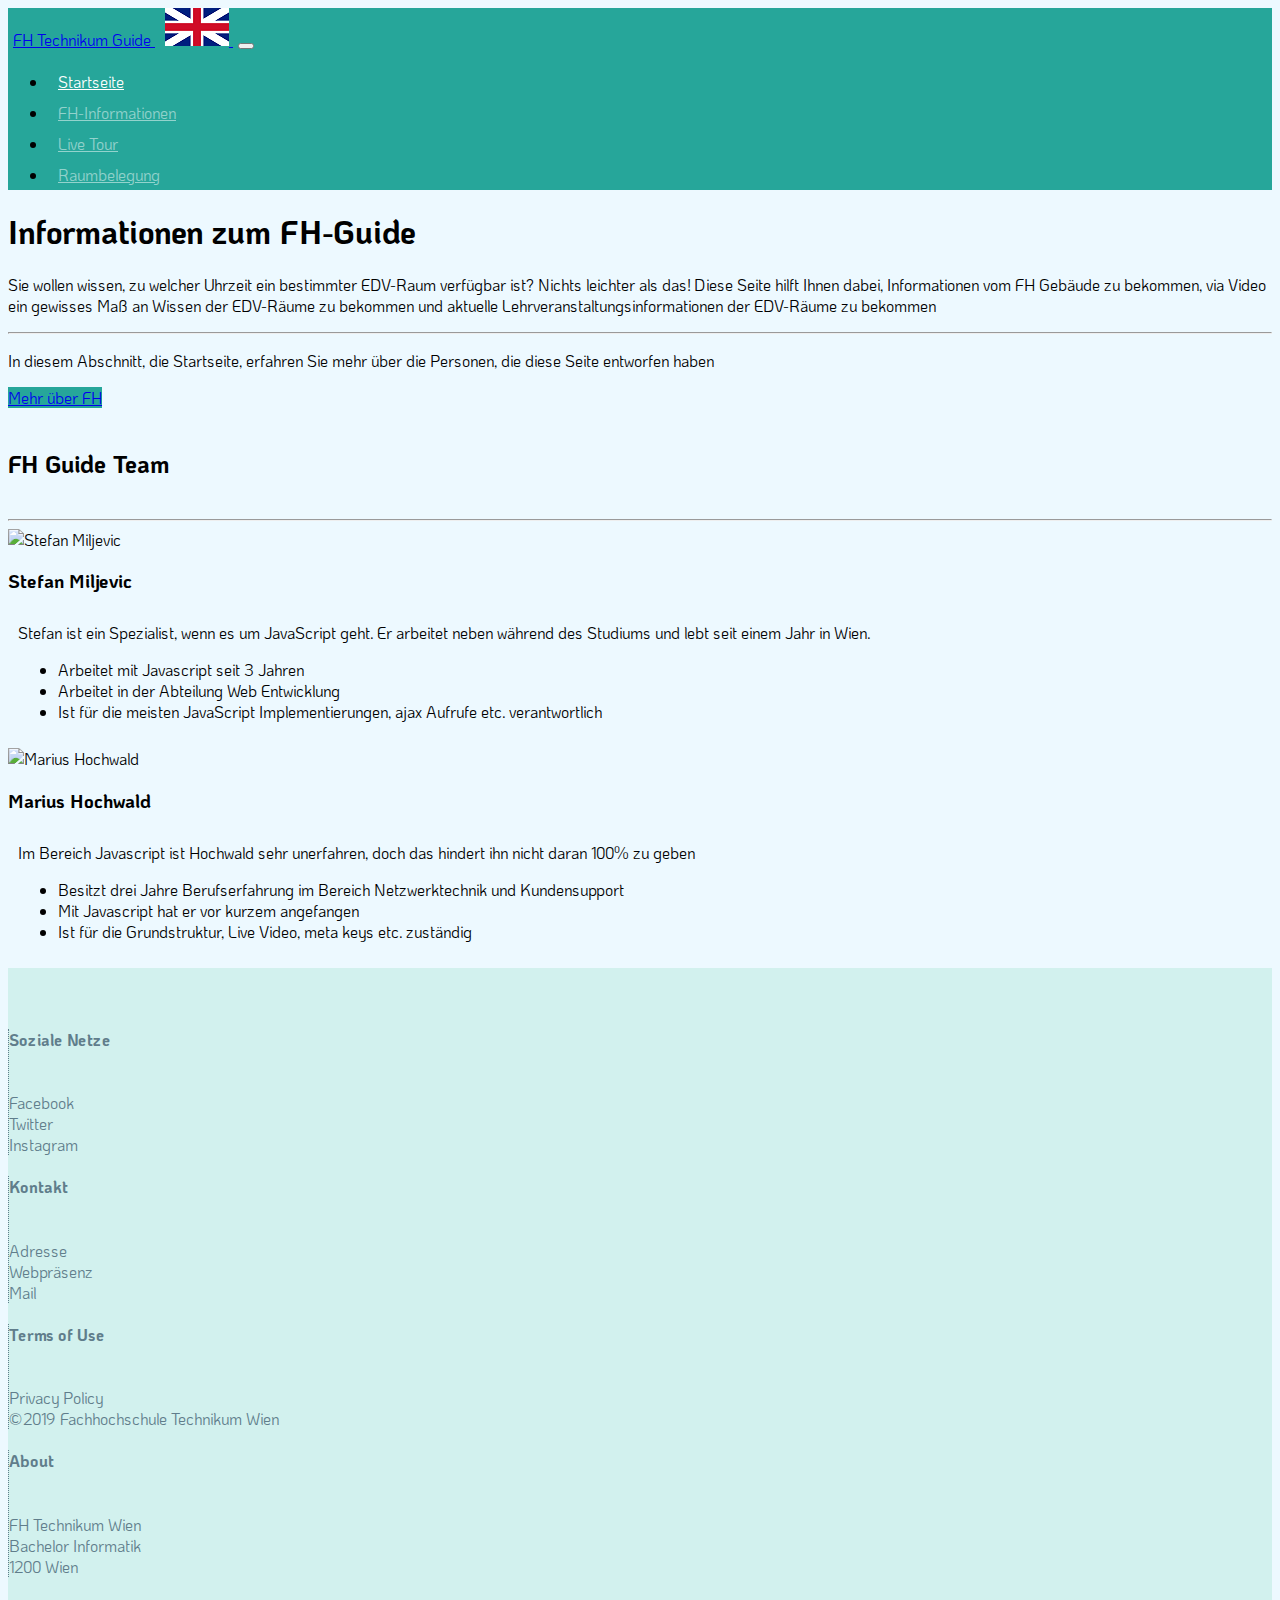
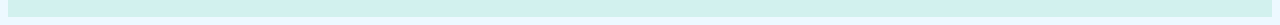
==== commit 27866ef1: "implement accessibility" ====
--- a/public_html/index.html
+++ b/public_html/index.html
@@ -1,5 +1,5 @@
 <!doctype html>
-<html lang="en">
+<html lang="de">
 	<head>
 		<!-- Required meta tags -->
 		<meta charset="utf-8">
@@ -19,10 +19,10 @@
 	</head>
 	<body>
 		<nav class="navbar navbar-expand-lg sticky-top navbar-dark">
-			<a class="navbar-brand" href="index.html">
+			<a class="navbar-brand" href="index.html" role="button" aria-label="Startseite">
 				<!-- <img class="navbar-photo" src="./res/img/logo.png" alt="FH Guide Bild"> --><span>FH Technikum Guide</span>
 			</a>
-			<a class="navbar-brand" href="index_en.html">
+			<a class="navbar-brand" href="index_en.html" role="button" aria-label="Change language">
 				<span>
 					<img class="thumbnail" src="./res/img/england.png"></img>
 				</span>
@@ -31,20 +31,20 @@
 			<span class="navbar-toggler-icon"></span>
 			</button>
 			<div class="collapse navbar-collapse" id="navbarSupportedContent">
-				<ul class="navbar-nav ml-auto">
+				<ul class="navbar-nav ml-auto" role="menu">
 					<li class="nav-item active">
-						<a class="nav-link" href="index.html"><i class="fas fa-home"></i>
+						<a class="nav-link" href="index.html" role="menuitem" aria-label="Startseite"><i class="fas fa-home"></i>
 						Startseite</a>
 					</li>
 					<li class="nav-item">
-						<a class="nav-link" href="sites/fh-informations.html"><i class="fas fa-info-circle"></i>
+						<a class="nav-link" href="sites/fh-informations.html" role="menuitem" aria-label="FH-Informationen"><i class="fas fa-info-circle"></i>
 						FH-Informationen</a>
 					</li>
 					<li class="nav-item">
-						<a class="nav-link" href="sites/live-tour.html"><i class="fas fa-street-view"></i> Live Tour</a>
+						<a class="nav-link" href="sites/live-tour.html" role="menuitem" aria-label="Live Tour"><i class="fas fa-street-view"></i> Live Tour</a>
 					</li>
 					<li class="nav-item">
-						<a class="nav-link" href="sites/raumbelegung.html"><i class="fas fa-search"></i> Raumbelegung</a>
+						<a class="nav-link" href="sites/raumbelegung.html" role="menuitem" aria-label="Raumbelegung"><i class="fas fa-search"></i> Raumbelegung</a>
 					</li>
 				</ul>
 			</div>
@@ -58,7 +58,7 @@
 					Gebäude zu bekommen, via Video ein gewisses Maß an Wissen der EDV-Räume zu bekommen und aktuelle Lehrveranstaltungsinformationen der EDV-Räume zu bekommen</p>
 					<hr class="my-4">
 					<p>In diesem Abschnitt, die Startseite, erfahren Sie mehr über die Personen, die diese Seite entworfen haben</p>
-					<a class="btn btn-primary btn-lg" href="sites/fh-informations.html">Mehr über FH</a>
+					<a class="btn btn-primary btn-lg" href="sites/fh-informations.html" role="button" aria-label="Mehr uber FH">Mehr über FH</a>
 				</div>
 			</div>
 		</header>
--- a/public_html/res/css/style.css
+++ b/public_html/res/css/style.css
@@ -1,12 +1,7 @@
 /* DEFAULT STYLE */
-html {
-    height: 100%;
-}
-
 body {
     font-family: 'KoHo', sans-serif;
     background-color: #edf9ff;
-    height: 100%;
 }
 
 main {
@@ -188,7 +183,18 @@
     background-color: #f2faff;
 }
 
+/* LIVE TOUR PAGE STYLE */
+
+#video-controls video {
+    width: 100%;
+    margin: 15px auto;
+}
+
 /* RAUMBELEGUNG PAGE STYLE */
+
+#raumbelegung {
+    padding-bottom: 100px;
+}
 
 .search-options {
     margin: 40px 0px;
@@ -274,82 +280,43 @@
     color: rgb(201, 95, 95);
 }
 
+#nameSearch:focus, #qrCodeSearch:focus, #listSearch:focus {
+    border: 2px solid #004D40;
+}
+
 /* QR Code style */
 
-.boxWrapper {
-    margin: 0 auto;
-    margin-top: 20px;
-    width:300px;
-    height:240px;
-    border:1px solid #000000;
-}
-
-.boxWrapper.auto {
-    height:auto;
-    min-height:20px;
-}
-
-#example, #hiddenImg {
-    clear:both;
-    width:300px;
-    height:240px;
-}
-
-#hiddenImg {
-    display:none;
-}
-
-#qrContent {
-    float:left;
-    clear:both;
-    width:300px;
-    height:auto;
-}
-
-#qrContent p {
-    font-size:100%;
-    padding:20px;
-    word-break:break-all;
-    word-wrap:break-word;
-}
-
-.photobooth ul, .resizehandle {
-    display:none;
-}
-
-#example video {
-    max-width:300px;
-    height:auto;
-    float:left;
-}
-
-#qrContent p {
-    color:#000000;
-}
-
-#qrContent p a {
-    color:#000000;
-    text-decoration:underline;
+.video-container {
+    margin: 20px auto;
+}
+
+#video-preview, #qr-canvas {
+    width: 250px;
+    height: 250px;
+}
+
+.hidden {
+    display: none;
 }
 
 /* Override MDB style */
 
 .pagination .page-item.active .page-link:hover {
-    background-color: #26A69A!important;
+    background-color: #26A69A !important;
 }
 
 .pagination .page-item.active .page-link {
-    background-color: #26A69A!important;
+    background-color: #26A69A !important;
 }
 
 .navbar.navbar-dark .navbar-nav .nav-item .nav-link {
-    color: rgba(255,255,255,.5)!important;
+    color: rgba(255, 255, 255, .5) !important;
     transition: none;
 }
 
 .navbar.navbar-dark .navbar-nav .nav-item.active > .nav-link {
     background-color: #26A69A;
-    color: white!important;
+    color: white !important;
 }
 
 .navbar {
@@ -358,5 +325,5 @@
 }
 
 .navbar .nav-item .nav-link .fas {
-    padding: 0!important;
+    padding: 0 !important;
 }